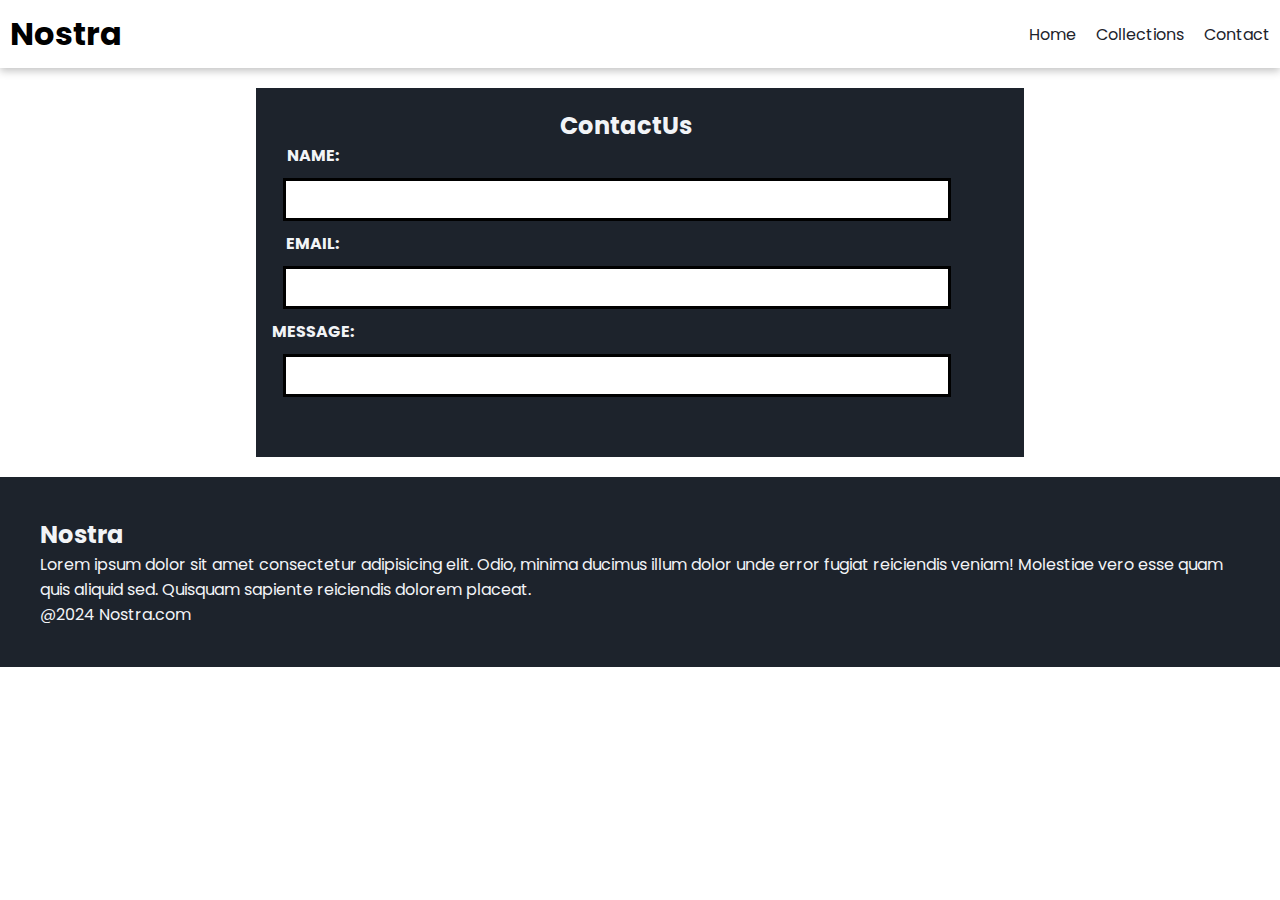
==== contact.html @ 434a4b9f "NOSTRA" ====
<!DOCTYPE html>
<html lang="en">
<head>
    <meta charset="UTF-8">
    <meta name="viewport" content="width=device-width, initial-scale=1.0">
    <title>Nostra</title>

    <link rel="preconnect" href="https://fonts.googleapis.com">
    <link rel="preconnect" href="https://fonts.gstatic.com" crossorigin>
    <link href="https://fonts.googleapis.com/css2?family=Poppins:ital,wght@0,100;0,200;0,300;0,400;0,500;0,600;0,700;0,800;0,900;1,100;1,200;1,300;1,400;1,500;1,600;1,700;1,800;1,900&display=swap" rel="stylesheet">
    
    <link rel="stylesheet" href="style.css">

    <link rel="stylesheet" href="https://cdnjs.cloudflare.com/ajax/libs/font-awesome/6.6.0/css/all.min.css" integrity="sha512-Kc323vGBEqzTmouAECnVceyQqyqdsSiqLQISBL29aUW4U/M7pSPA/gEUZQqv1cwx4OnYxTxve5UMg5GT6L4JJg==" crossorigin="anonymous" referrerpolicy="no-referrer" />
    
</head> 
<body>
  <nav class="navbar">
    <h1>Nostra</h1>
    <div class="navbar-links">

      <p class="navbar-link"><a  href="index.html">Home</a></p>
      <p class="navbar-link"><a  href="collection.html">Collections</a></p>
      <p class="navbar-link"><a  href="contact.html">Contact</a></p>
    </div>

      <div class="navbar-menu-toggle" onclick="showNavbar()">
        <i class="fa-solid fa-bars"></i>
      </div>
      </nav>

      <!--side Navbar-->
      <div class="side-navbar">
        <p style="text-align: right;" onclick="closeNavbar()"  >
          <i class="fa-solid fa-xmark" ></i>
        </p>

        <div class="side-navbar-links">
            <p class="side-navbar-link"><a  href="index.html">Home</a></p>
            <p class="side-navbar-link"><a  href="collection.html">Collections</a></p>
            <p class="side-navbar-link"><a  href="contact.html">Contact</a></p>
          </div>


        </div>

        <div class="Contact">
            <h2 class="add">ContactUs</h2>
            <h4 class="name">NAME:</h4>
            <input type="text" >

        

        
        
            
            <h4 class="name">EMAIL:</h4>
            <input type="text"  >

        

        
        
        
            <h4 class="message">MESSAGE:</h4>
            <input type="text" class="Contacts-Us" >

        </div>


      

 <!--Footer-->

 <div class="footer">
  <div class="footer-container">
    <div class="footer-box-1">
      <h2 class="headingtext">Nostra</h2>
      <p>Lorem ipsum dolor sit amet consectetur adipisicing elit. Odio, minima ducimus illum dolor unde error fugiat reiciendis veniam! Molestiae vero esse quam quis aliquid sed. Quisquam sapiente reiciendis dolorem placeat.</p>
   <div class="footer-icon-container">
    <i class="fa-brands fa-instagram" style="color: #ffffff;"></i>
    <i class="fa-brands fa-twitter" style="color: #ffffff;"></i>
    <i class="fa-brands fa-facebook" style="color: #ffffff;"></i>

   </div>
   
    </div>
  </div>
  <p>@2024 Nostra.com</p>
 </div>

</div>

</div>

      <script src="collection.js"></script>

    
    
</body>
</html>
---- style.css ----
*{ 
    padding:0;
    margin: 0;
}

body{
    font-family: 'Poppins', sans-serif;
}

.navbar{
    display: flex;
    justify-content: space-between;
    align-items: center;
    padding: 10px;
    box-shadow: rgba(0, 0, 0, 0.24) 0px 3px 8px;
}

.navbar-links{
    display: flex;
    column-gap:20px ;
}

.navbar-links a{
    text-decoration: none;
    color: #1D232C;
}

.navbar-links a:hover{
    text-decoration: underline;
    color: #1D232C;
}

.navbar-menu-toggle{
    display: none;
}
/*side navbar*/


.side-navbar{
    background-color: #1D232C;
    width: 50%;
    height: 100%;
    position: fixed;
    top:0;
    left:-60%;
    padding:20px;
    color:white;
    transition: 2s;
}

.side-navbar-link{
    margin-bottom: 30px;
}

.side-navbar-links a{
    text-decoration: none;
    color: white;
}

.side-navbar-links a:hover{
    text-decoration: underline;
}

/*Header*/

.header{
    display:flex;
    justify-content:center;
    gap:50px;
    padding:50px;
}

.header-button{
    padding-left: 20px;
    padding-right: 20PX;
    padding-top: 10PX;
    padding-bottom: 10PX;
    margin-top: 10PX;
    background-color: #1D232C;
    color: white;
    cursor: pointer;
}


.service{
    padding: 20px;
}

.service-container-1{
    display: flex;
    justify-content: space-between;
    align-items: center;
}

.service-container-2{
    display:flex;
    justify-content: space-between;
    align-content: center;
    gap: 10px;
}

.service-container-2 div{
    background-color: #F2F4F7;
    border-radius:5px;
    padding:10px;
}

.service-container-2{
    flex-direction: column;
}


.new-arrival{
    display: flex;
    justify-content: space-around;
    flex-wrap: wrap;
}

.new-arrival-container{
    position:relative;
    flex-basis: 20%;
}

.new-arrival button{
    padding-left: 10%;
    padding-right: 10%;
    padding-top: 5%;
    padding-bottom: 5%;
    margin-top: 10px;
    color: #1D232C;
    position: absolute;
    top: 50%;
    left: 18%;
    border-radius: 10px;
    border: none
    ;
}

.news{
    display:flex;
    flex-direction:column;
    align-items: center;
    margin-top:20px;
}

.news input{
    padding: 11px;
    width: 80vw;
    margin-bottom: 10px;
    border:solid black 3px;
}

.footer{
    margin-top: 20px;
    padding: 40px;
    background-color: #1D232C;
    color: #F2F4F7;
}

.product-section{
    margin-top:20px;
}

.product-search{
    width: 80%;
    border: solid black 2px;
    border-radius: 20px;
    display:flex;
    justify-content: space-between;
    align-items: center;
    padding: 10px;
    margin: auto;
}

.product-search input{
    border: none;
    background-color: transparent;
    width: 100%;
}

.product-search input:focus{
    outline: none;
}

.products{
    padding: 20px;
    display: flex;
    gap: 10px;
    justify-content: space-around;
    flex-wrap: wrap;
}

.products-box{
    text-align: center;
    flex-basis: 20%;
}

.products-box img{
    border-radius: 10px;
}

.Contact{
    padding-left: 10%;
    padding-top: 20px;
    padding-right: 70px;
    background-color: #1D232C;
    color: #F2F4F7;
    display:flex;
    flex-direction:column;
    align-items: center;
    margin-left: 20%;
    margin-top: 20px;
    margin-right: 20%;
    padding-bottom: 50px;
    
}

.Contact input{
    padding: 11px;
    width: 50vw;
    margin: 10px;
    border:solid black 3px;
    margin-right: 20%;
    

}
 
.name{
    padding-right: 125%;
    padding-left: 0;
}

.message{
    padding-right: 125%;
    
}

.Contact-Us{
    padding-right:125%;
}

.add{
    padding-right: 55%;
    padding-left: 40%;
}


@media screen and (max-width:700px) {
    .navbar-menu-toggle{
        display: block;
    }

    .navbar-links{
        display:none;
    }

    .header-image{
        display: none;
    }

    .service-container-1{
        display: none;
    }
}
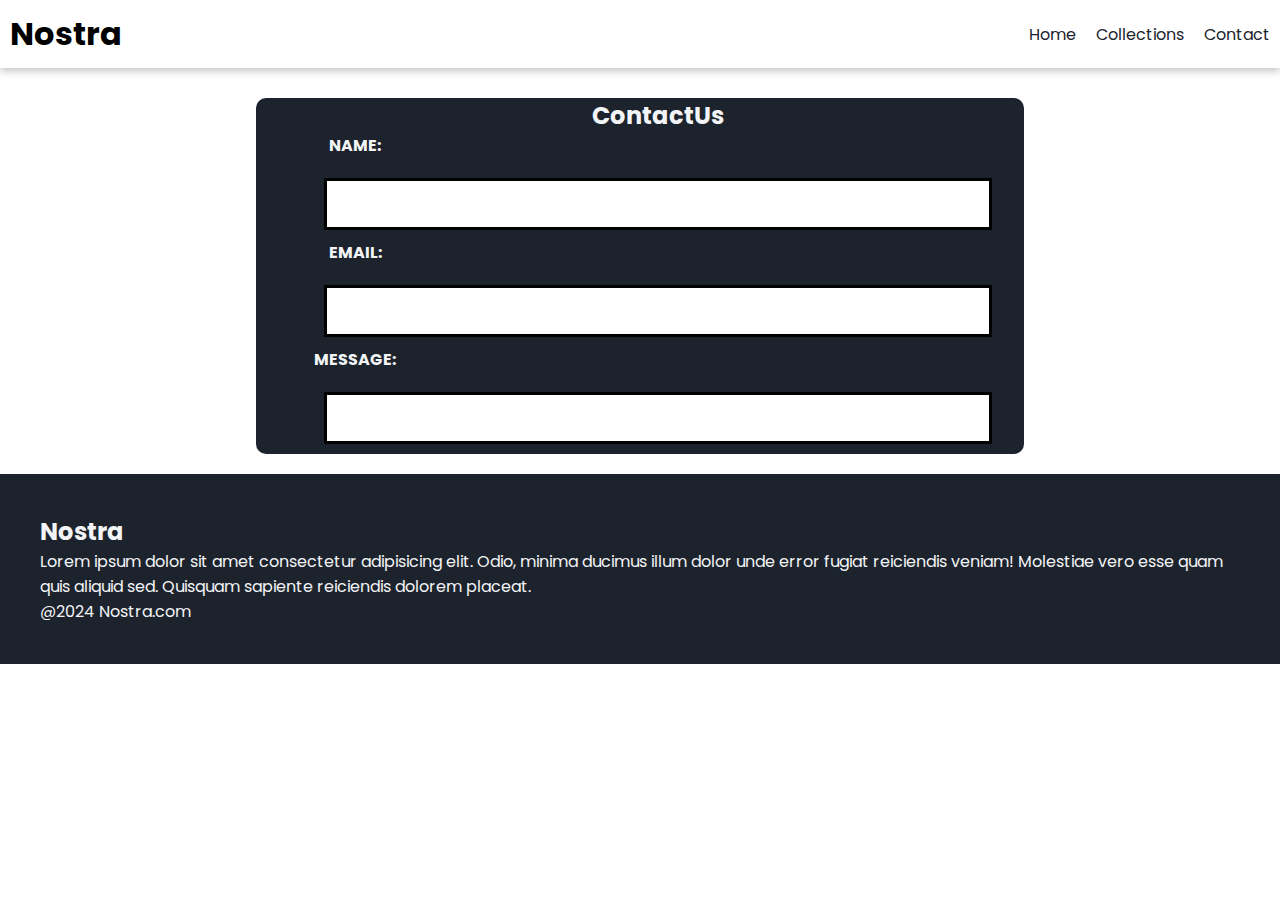
==== commit 04ffbb71: "change in contact" ====
--- a/contact.html
+++ b/contact.html
@@ -48,21 +48,9 @@
             <h2 class="add">ContactUs</h2>
             <h4 class="name">NAME:</h4>
             <input type="text" >
-
-        
-
-        
-        
-            
             <h4 class="name">EMAIL:</h4>
             <input type="text"  >
-
-        
-
-        
-        
-        
-            <h4 class="message">MESSAGE:</h4>
+            <h4 class="name">MESSAGE:</h4>
             <input type="text" class="Contacts-Us" >
 
         </div>
@@ -94,6 +82,7 @@
 </div>
 
       <script src="collection.js"></script>
+      <script src="index.js"></script>
 
     
     
--- a/style.css
+++ b/style.css
@@ -200,20 +200,29 @@
 }
 
 .Contact{
-    padding-left: 10%;
-    padding-top: 20px;
-    padding-right: 70px;
+   
     background-color: #1D232C;
     color: #F2F4F7;
     display:flex;
     flex-direction:column;
     align-items: center;
-    margin-left: 20%;
-    margin-top: 20px;
-    margin-right: 20%;
-    padding-bottom: 50px;
-    
-}
+    margin-top:30px;
+    padding-left: 25%; 
+    padding-right: 20%;
+    margin-left:20% ;
+    margin-right:20% ;
+    margin-bottom:20px ;
+    border: 20px;
+    border-radius: 10px;
+
+
+
+}
+
+
+
+    
+
 
 .Contact input{
     padding: 11px;
@@ -221,13 +230,15 @@
     margin: 10px;
     border:solid black 3px;
     margin-right: 20%;
+    padding-bottom: 20px;
     
 
 }
  
 .name{
-    padding-right: 125%;
-    padding-left: 0;
+    padding-right :360%;
+    padding-left: 30%;
+    padding-bottom: 10px;
 }
 
 .message{
@@ -237,6 +248,8 @@
 
 .Contact-Us{
     padding-right:125%;
+    padding-bottom: 10px;
+    padding-top: 10px;
 }
 
 .add{
@@ -261,6 +274,22 @@
     .service-container-1{
         display: none;
     }
+    .Contact input{
+    padding: 10px;
+    width: 50vw;
+    margin: 5px;
+    border:solid black 3px;
+    margin-right: 40%;
+    
+    
+    }
+    .Contact{
+        margin-bottom: 20px;
+    }
+    
+
+
+
 }
     
 
